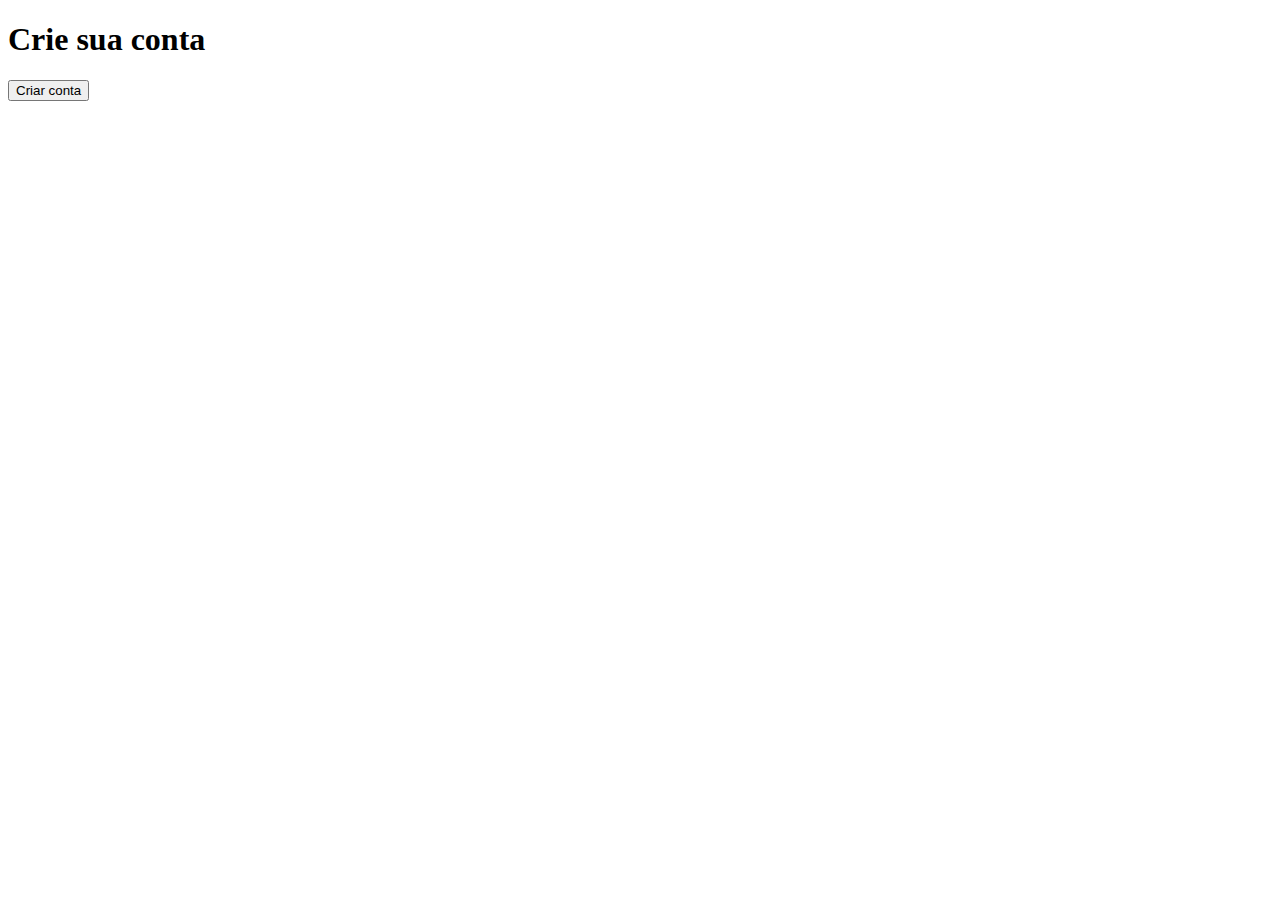
==== src/main/resources/templates/index.html @ 3bc6264e "Crud criado, paginas simples criadas, operacao com objetos e entidades criadas" ====
<!DOCTYPE html>
<html xmlns:th="http://www.thymeleaf.org" lang="en">
    <head>
        <title>Espaco Academico</title>
        <link rel="stylesheet" href="/css/edit.css" />
    </head>
<body>
    <h1>Crie sua conta</h1>
    <p th:text="${studentToString}"></p>
    <a href="/signup"><button>Criar conta</button></a>
</body>
</html>
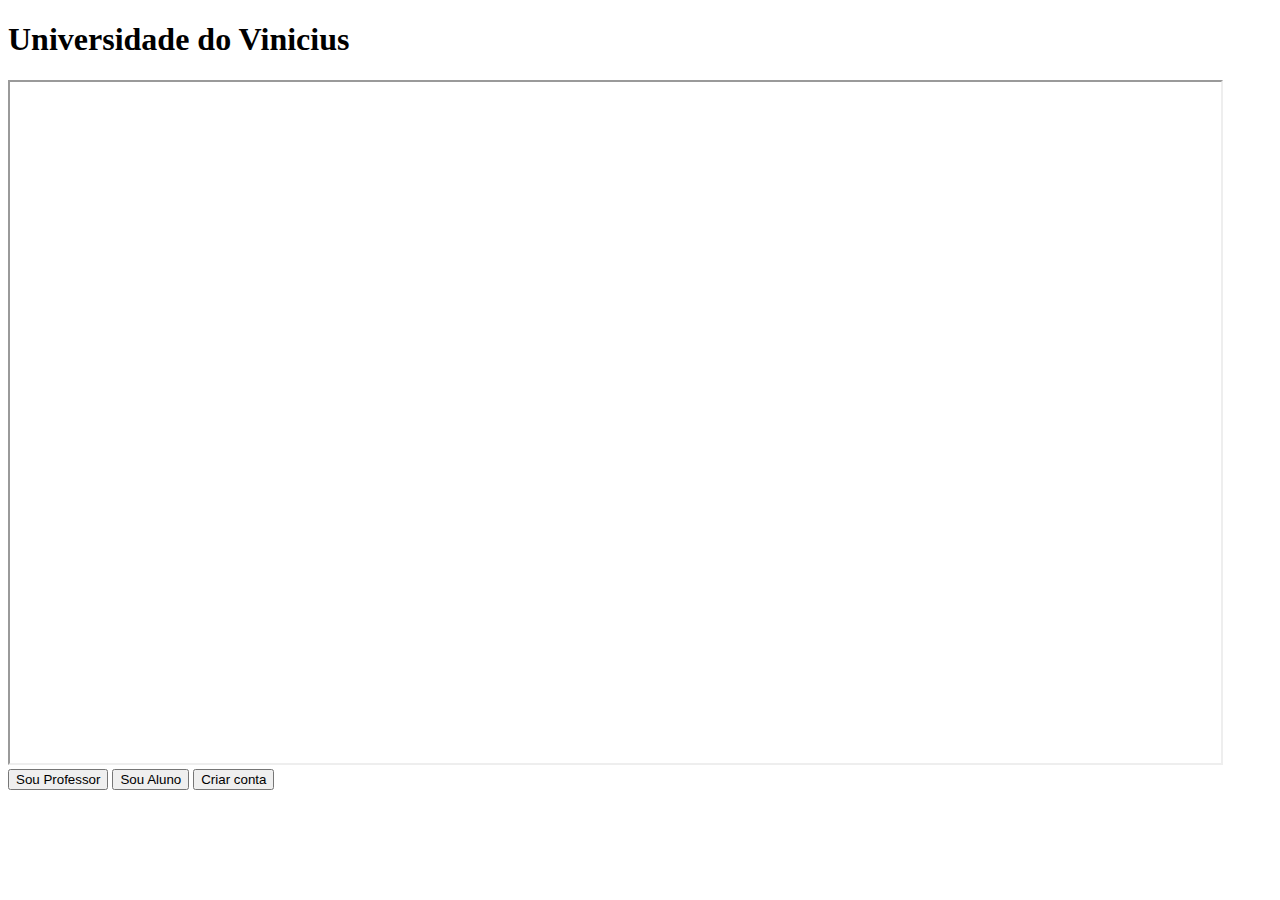
==== commit b65b12d9: "paginas adicionadas" ====
--- a/src/main/resources/templates/index.html
+++ b/src/main/resources/templates/index.html
@@ -3,10 +3,16 @@
     <head>
         <title>Espaco Academico</title>
         <link rel="stylesheet" href="/css/edit.css" />
+        <link rel="stylesheet" href="/css/index.css" />
+        <link rel="icon" type="image/x-icon" href="/images/icon.png">
     </head>
 <body>
-    <h1>Crie sua conta</h1>
-    <p th:text="${studentToString}"></p>
-    <a href="/signup"><button>Criar conta</button></a>
+    <h1>Universidade do Vinicius</h1>
+    <iframe width="1211" height="681" src="https://www.youtube.com/embed/_86tHnzxF3Q" title="Universidade do Vinicius" allow="accelerometer; autoplay; clipboard-write; encrypted-media; gyroscope; picture-in-picture; web-share"></iframe>
+    <div class="interactionContainer">
+        <a href="#"><button>Sou Professor</button></a>
+        <a href="/login-student"><button>Sou Aluno</button></a>
+        <a href="/signup"><button>Criar conta</button></a>
+    </div>
 </body>
 </html>
